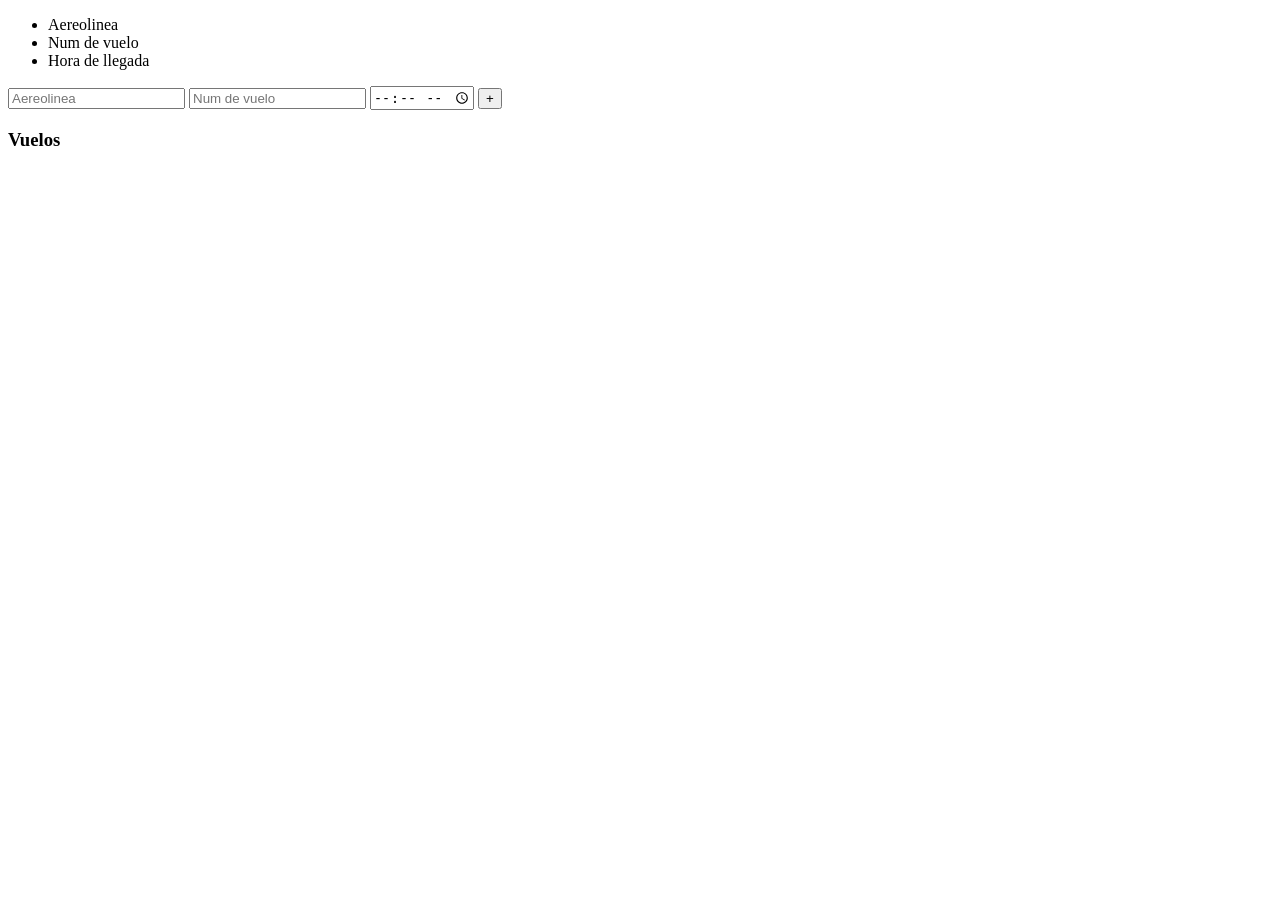
==== index.html @ 246b6316 "Mueve index a la raíz" ====
<!DOCTYPE html>
<html lang="en">
<head>
  <meta charset="UTF-8">
  <meta name="viewport" content="width=device-width, initial-scale=1.0">
  <link rel="icon" type="image/vnd.icon" href="favicon/avion.png">
  <title>Tabla de vuelos</title>
  <link rel="stylesheet" href="./style1.css">
</head>
<body>
    <div class="list roundBorder">
      <div class="date">
        <div class="dateRight">
          <div id="dateNumber"></div>
          <div>
          <div id="dateMonth"></div>
          <div id="dateYear"></div>
          <div id="datehour"></div>
          </div>
        </div>

        <div id="dateText"></div>
      </div>
      <div class="companies">
        <ul>
          <li class="list1">Aereolinea</li>
          <li class="list2">Num de vuelo</li>
          <li class="list3">Hora de llegada</li>
        </ul>
      </div>
      <div class="container-form">
        <form action="#" id="userInput">
          <input type="text" name="taskText" autocomplete="off" placeholder="Aereolinea" class="roundBorder">
          <input type="number" name="taskText" autocomplete="off" placeholder="Num de vuelo"    class="roundBorder">
          <input type="time" name="taskText"  placeholder="Hora de llegada" class="roundBorder">
          <button type="submit" value="+" id="addBtn">+</button>
      </div>
      <h3>Vuelos</h3>
        <div id="list" class="listContainer" >
        
        </div>
          
        </div>
        
      </form>
    </div>
    <script src="./script.js"></script>
</body>
</html
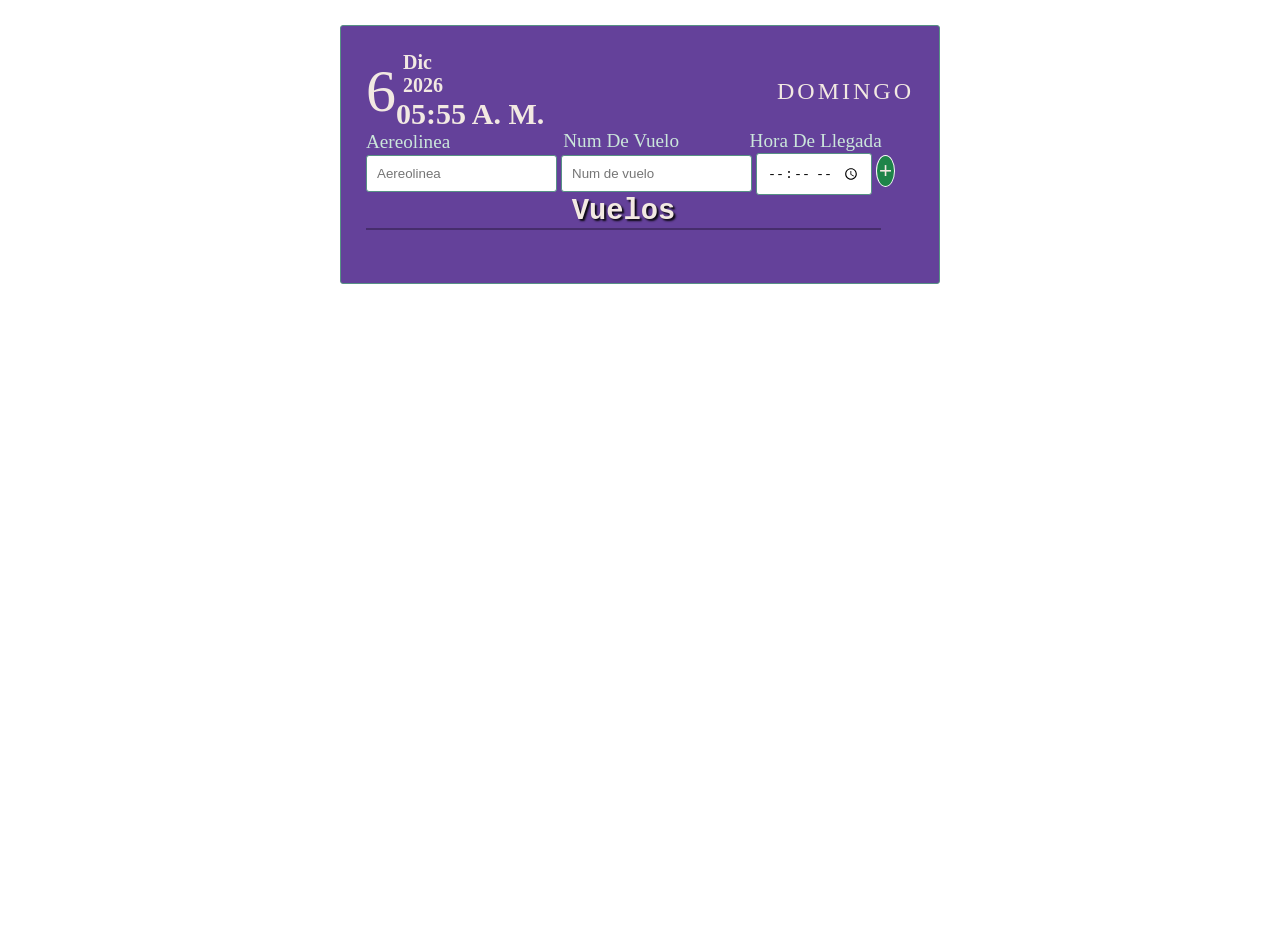
==== commit ace46e8e: "Index en la raíz para GitHub Pages" ====
--- a/index.html
+++ b/index.html
@@ -3,9 +3,9 @@
 <head>
   <meta charset="UTF-8">
   <meta name="viewport" content="width=device-width, initial-scale=1.0">
-  <link rel="icon" type="image/vnd.icon" href="favicon/avion.png">
+  <link rel="icon" type="image/vnd.icon" href="../favicon/avion.png">
   <title>Tabla de vuelos</title>
-  <link rel="stylesheet" href="./style1.css">
+  <link rel="stylesheet" href="/lista_vuelos/style1.css">
 </head>
 <body>
     <div class="list roundBorder">
@@ -44,6 +44,6 @@
         
       </form>
     </div>
-    <script src="./script.js"></script>
+    <script src="/lista_vuelos/script.js"></script>
 </body>
 </html
--- a/lista_vuelos/style1.css
+++ b/lista_vuelos/style1.css
@@ -0,0 +1,178 @@
+*{
+  margin: 0;
+  padding: 0;
+  box-sizing: border-box;
+}
+:root{
+  --prymary: #64419A;
+  --secundary : #3c2035;
+  --ligh : #0f3327;
+  --dark : #579185;
+  --diabled : #cbe6db;
+  --colordate:#f2e9e2;
+}
+
+body{
+  height: 100vh;
+  background-color: var();
+  text-transform: capitalize;
+}
+
+.roundBorder{
+  border-radius: 3px;
+  padding: 10px;
+  border: 1px solid  #579185;
+}
+
+.list{
+  margin: 25px auto;
+  padding: 25px;
+  background-color: var(--prymary);
+  width: 100%;
+  max-width: 600px;
+}
+.date{
+  display: flex;
+  align-items: center;
+  justify-content: space-between;
+}
+.dateRight{
+  display: flex;
+  align-items: center;
+}
+
+#dateNumber{
+  font-size: 60px;
+  color: var(--colordate);
+}
+#dateText{
+  letter-spacing: 3px;
+  text-transform: uppercase;
+  color: var(--colordate);
+  font-size: 1.5rem;
+}
+#dateMonth,
+#dateYear,
+#datehour{
+  font-weight: bold;
+  color: var(--colordate);
+}
+#datehour{
+  font-size: 30px;
+  
+}
+
+#dateMonth,
+#dateYear{
+  margin-left: 7px;
+  font-size: 20px;
+}
+.companies{
+  position: relative;
+  
+}
+
+ul,li{
+  font-size: 1.2rem;
+  list-style-type: none;
+  color: var(--diabled);
+}
+
+.list2{
+  position: absolute;
+  left: 36%;
+  bottom: 1px;
+}
+.list3{
+  position: absolute;
+  left: 70%;
+  bottom: 1px;
+  
+}
+
+
+#addBtn{
+  border: 1px solid #fbf9fb;
+  border-radius: 50%;
+  color: #f2e9e2;
+  font-size: 1.4rem;
+  padding: 2px;
+  background-color:#1e8449 ;
+  
+}
+#addBtn:hover{
+  cursor: pointer;
+  background-color: #087e2f ;
+  
+}
+h3{
+  font-size: 1.8rem;
+  text-align: center;
+  color: var(--colordate);
+  font-family: monospace;
+  width: 515px;
+  box-shadow: 0px 2px  rgba(0, 0, 0, 0.3);
+  text-shadow: 2px 2px 2px rgba(0, 0, 0, 0.9);
+}
+.listContainer {
+  display: flex;
+  flex-direction: column;
+  gap: 18px;
+  border: none;
+  padding: 15px 0;
+}
+
+.taskItem {
+  display: flex;
+  flex-direction: row;
+  justify-content: space-between;
+  align-items: center;
+  width: 515px;
+  padding: 10px 15px;
+  background-color: #f6f6f8; /* cornflowerblue más elegante */
+  border-radius: 8px;
+  font-family: monospace;
+  font-size: 1.4rem;
+}
+
+
+.flights {
+  margin: 0;
+  padding: 8px 12px;
+  width: 120px;
+  text-align: center;
+  background-color: #f2e5d3; 
+  border-radius: 6px;
+  color: #8b4513; /* brown más definido */
+  font-weight: 500;
+  font-weight: bold;
+  
+}
+
+.delete {
+  width: 20px;
+  height: 30px;
+  border: none;
+  color: #ffffff;
+  background-color: #ff3b30;
+  border-radius: 4px;
+  font-weight: bold;
+  font-size: 16px;
+  box-shadow: 0 1px 3px rgba(0, 0, 0, 0.15);
+  transition: all 0.2s ease;
+  margin-left: -45px;
+}
+
+.delete:hover {
+  cursor: pointer;
+  background-color: #e60000;
+  box-shadow: 0 2px 4px rgba(0, 0, 0, 0.2);
+}
+.avianca {
+  color: rgb(228, 14, 14);
+  font-weight: bold;
+}
+.latam{
+  color: blue;
+  font-weight: bold;
+}
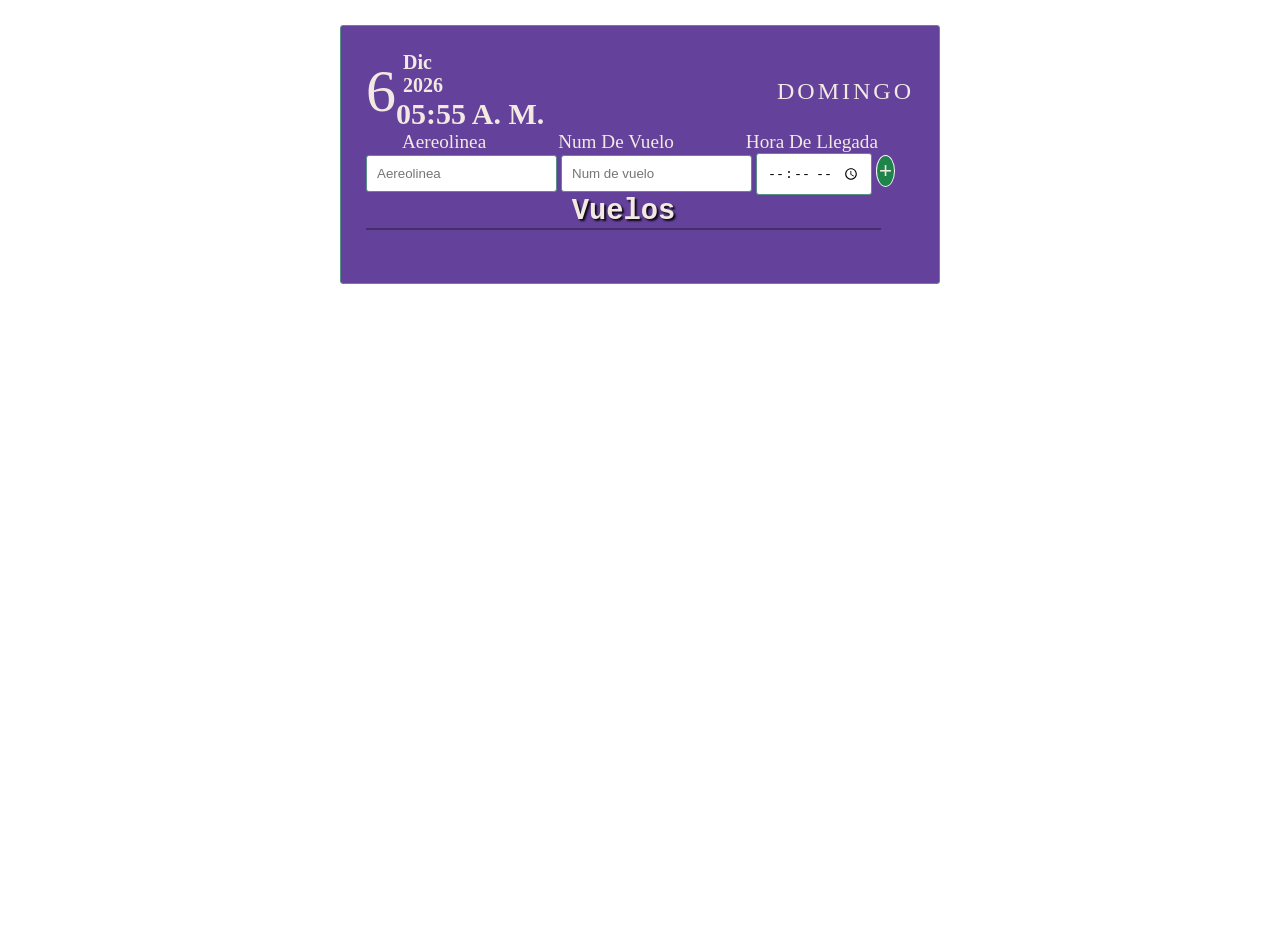
==== commit 192da4d9: "Modifica el modo responsive" ====
--- a/index.html
+++ b/index.html
@@ -5,7 +5,7 @@
   <meta name="viewport" content="width=device-width, initial-scale=1.0">
   <link rel="icon" type="image/vnd.icon" href="../favicon/avion.png">
   <title>Tabla de vuelos</title>
-  <link rel="stylesheet" href="/lista_vuelos/style1.css">
+<link rel="stylesheet" href="./lista_vuelos/style1.css">
 </head>
 <body>
     <div class="list roundBorder">
@@ -23,9 +23,9 @@
       </div>
       <div class="companies">
         <ul>
-          <li class="list1">Aereolinea</li>
-          <li class="list2">Num de vuelo</li>
-          <li class="list3">Hora de llegada</li>
+          <li>Aereolinea</li>
+          <li>Num de vuelo</li>
+          <li>Hora de llegada</li>
         </ul>
       </div>
       <div class="container-form">
@@ -44,6 +44,6 @@
         
       </form>
     </div>
-    <script src="/lista_vuelos/script.js"></script>
+    <script src="./lista_vuelos/script.js"></script>
 </body>
 </html
--- a/lista_vuelos/style1.css
+++ b/lista_vuelos/style1.css
@@ -67,27 +67,16 @@
   margin-left: 7px;
   font-size: 20px;
 }
-.companies{
-  position: relative;
+.companies ul{
+  display: flex;
+  flex-direction: row;
+  justify-content: space-around;
+  list-style: none;
   
 }
-
-ul,li{
+li{
+  color: var(--colordate);
   font-size: 1.2rem;
-  list-style-type: none;
-  color: var(--diabled);
-}
-
-.list2{
-  position: absolute;
-  left: 36%;
-  bottom: 1px;
-}
-.list3{
-  position: absolute;
-  left: 70%;
-  bottom: 1px;
-  
 }
 
 
@@ -117,9 +106,11 @@
 .listContainer {
   display: flex;
   flex-direction: column;
+  
   gap: 18px;
   border: none;
   padding: 15px 0;
+  
 }
 
 .taskItem {
@@ -175,4 +166,34 @@
 .latam{
   color: blue;
   font-weight: bold;
+}
+@media screen and (max-width: 800px) and (min-width: 300px){  
+  .list{
+    width: 90%;
+    padding: 15px;
+  }
+  li{
+    font-size: 1rem;
+  }
+  .container-form input{
+    width: 100%;
+    padding: 10px;
+    margin-bottom: 10px;
+  }
+  .container-form button{
+    position: relative;
+    left: 50%;
+    transform: translateX(-50%);
+  }
+  h3{
+    position: relative;
+    left: 50%;
+    transform: translateX(-50%);
+    width: 100%;
+  }
+
+
+
+  
+  
 }
